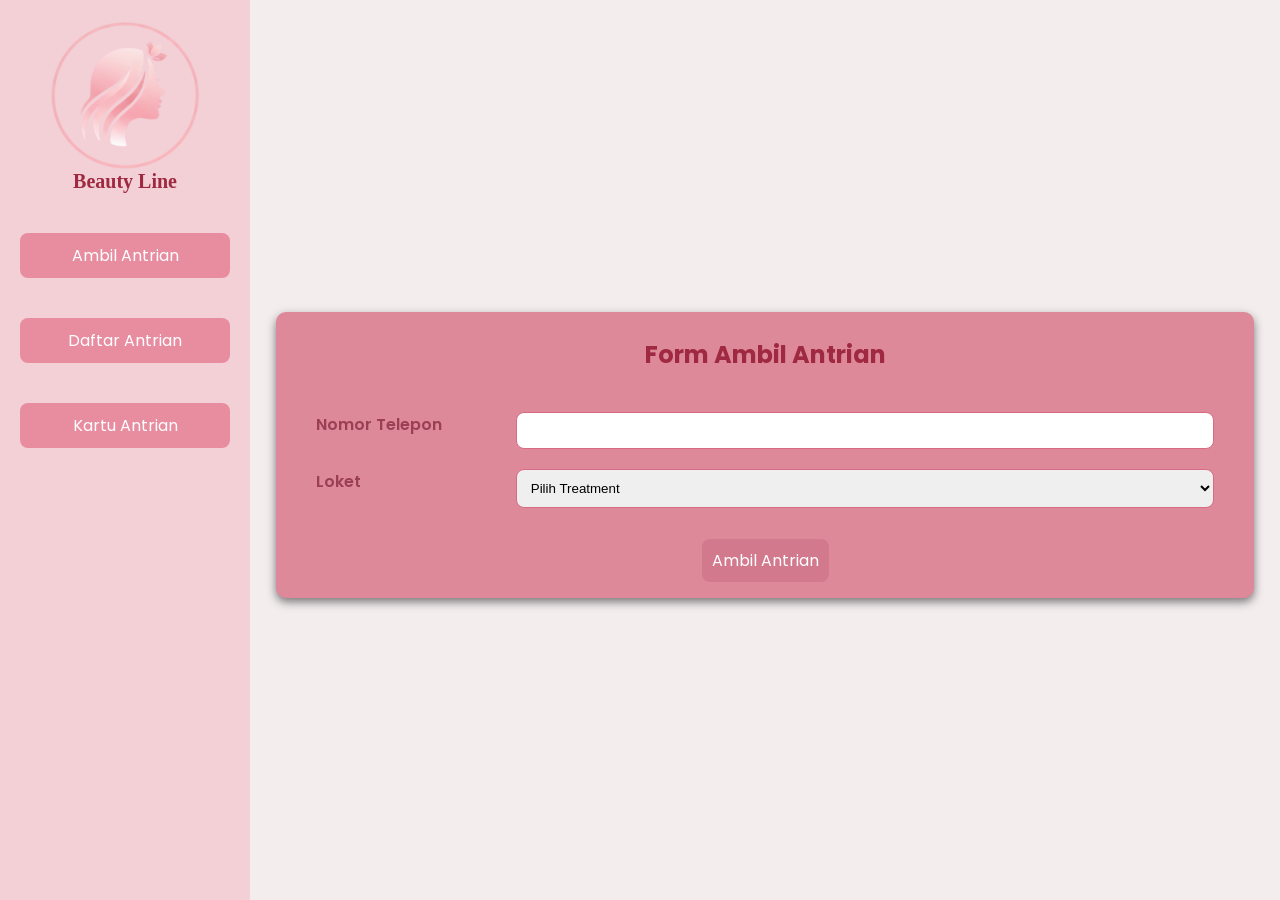
==== index.html @ c62f1bce "kedua" ====
<!doctype html>
<html lang="en">
  <head>
    <meta charset="UTF-8" />
    <meta name="viewport" content="width=device-width, initial-scale=1.0" />
    <title>Document</title>
    <link rel="preconnect" href="https://fonts.googleapis.com" />
    <link rel="preconnect" href="https://fonts.gstatic.com" crossorigin />
    <link
      href="https://fonts.googleapis.com/css2?family=Poppins:wght@400;600&display=swap"
      rel="stylesheet"
    />
    <style>
      * {
        margin: 0;
        padding: 0;
        box-sizing: border-box;
      }
      body {
        background-color: #f3edee;
        display: flex;
        height: 100vh;
        font-family: "poppins";
        background-image: url("Group 41.png");
        background-size: cover;
        background-position-x: 100px;
        background-position-y: 10px;
      }
      .container {
        display: flex;
        width: 100%;
      }

      .sidebar {
        display: flex;
        flex-direction: column;
        width: 250px;
        padding: 20px 20px;
        background-color: #f3cfd6;
        gap: 20px;
      }
      .sidebar button {
        padding: 10px;
        border: none;
        border-radius: 8px;
        background: #dd899a;
        color: white;
        cursor: pointer;
        transform: 0.3s;
      }
      .sidebar button:hover {
        background-color: #9f2941;
      }
      .logo {
        text-align: center;
        display: flex;
        flex-direction: column;
        justify-content: center;
        align-items: center;
      }
      .logo span {
        font-family: "Times New Roman", Times, serif;
        font-weight: 600;
        color: #9f2941;
        font-size: 20px;
      }
      img {
        width: 150px;
        height: 150px;
      }
      .gmbar-kecil img {
        width: 200px;
        height: auto;
      }

      .main {
        display: flex;
        flex-direction: column;
        justify-content: center;
        align-items: center;
        flex: 1;
        margin-top: 10px;
      }
      .card {
        margin: auto;
        width: 95%;
        padding: 15px 40px;
        border-radius: 10px;
        background-color: #dd899a;
        box-shadow: 0 4px 10px rgba(0, 0, 0, 0.5);
      }
      .card h2 {
        margin-top: 10px;
        margin-bottom: 40px;
        color: #9f2941;
        text-align: center;
      }
      .form {
        display: grid;
        grid-template-columns: 200px 1fr;
        margin-bottom: 20px;
        text-align: justify;
      }
      label {
        display: block;
        margin-bottom: 8px;
        color: #9b3f55;
        font-weight: 600;
      }
      input {
        width: 100%;
        padding: 10px;
        border-radius: 8px;
        border: 1px solid #d86b83;
        outline: none;
      }
      select {
        width: 100%;
        padding: 10px;
        border-radius: 8px;
        border: 1px solid #d86b83;
        outline: none;
      }

      a {
        font-family: "poppins";
        margin-top: 20px;
        text-decoration: none;
        text-align: center;
        padding: 10px;
        width: 100%;
        border: none;
        border-radius: 8px;
        background: #e88ca0;
        color: white;
        cursor: pointer;
        transition: 0.3s;
      }
      .submit {
        text-align: center;
        margin-top: 40px;
        margin-bottom: 10px;
      }
      .submit-btn {
        font-family: "poppins";
        margin-top: 20px;
        text-decoration: none;
        text-align: center;
        padding: 10px;
        width: 100%;
        border: none;
        border-radius: 8px;
        background: #d3798d;
        color: white;
        cursor: pointer;
        transition: 0.3s;
      }
      .submit-btn:hover {
        background: #d86b83;
      }
    </style>
  </head>
  <body>
    <div class="container">
      <div class="sidebar">
        <div class="logo">
          <img src="BEAUTY LINE logo.png" alt="logo" />
          <span>Beauty Line</span>
        </div>
        <a href="index.html" class="button"> Ambil Antrian </a>
        <a href="daftar_antri.html" class="button"> Daftar Antrian </a>
        <a href="kartu_antrian.html" class="button"> Kartu Antrian </a>
        <div class="gmbar-kecil">
          <img src="sidebar.png" alt="" />
        </div>
      </div>

      <!-- main -->
      <div class="main">
        <div class="card">
          <h2>Form Ambil Antrian</h2>
          <div class="form">
            <label>Nomor Telepon</label>
            <input type="text" id="phone" />
          </div>

          <div class="form">
            <label>Loket</label>
            <select name="dropdown" id="dropdown">
              <option value="">Pilih Treatment</option>
              <option value="">Facial Treatment</option>
              <option value="">Laser Treatment</option>
              <option value="">Skin Booster</option>
            </select>
          </div>
          <div class="submit">
            <a href="kartu_antrian.html" class="submit-btn">Ambil Antrian </a>
          </div>
        </div>
      </div>
    </div>
  </body>
</html>
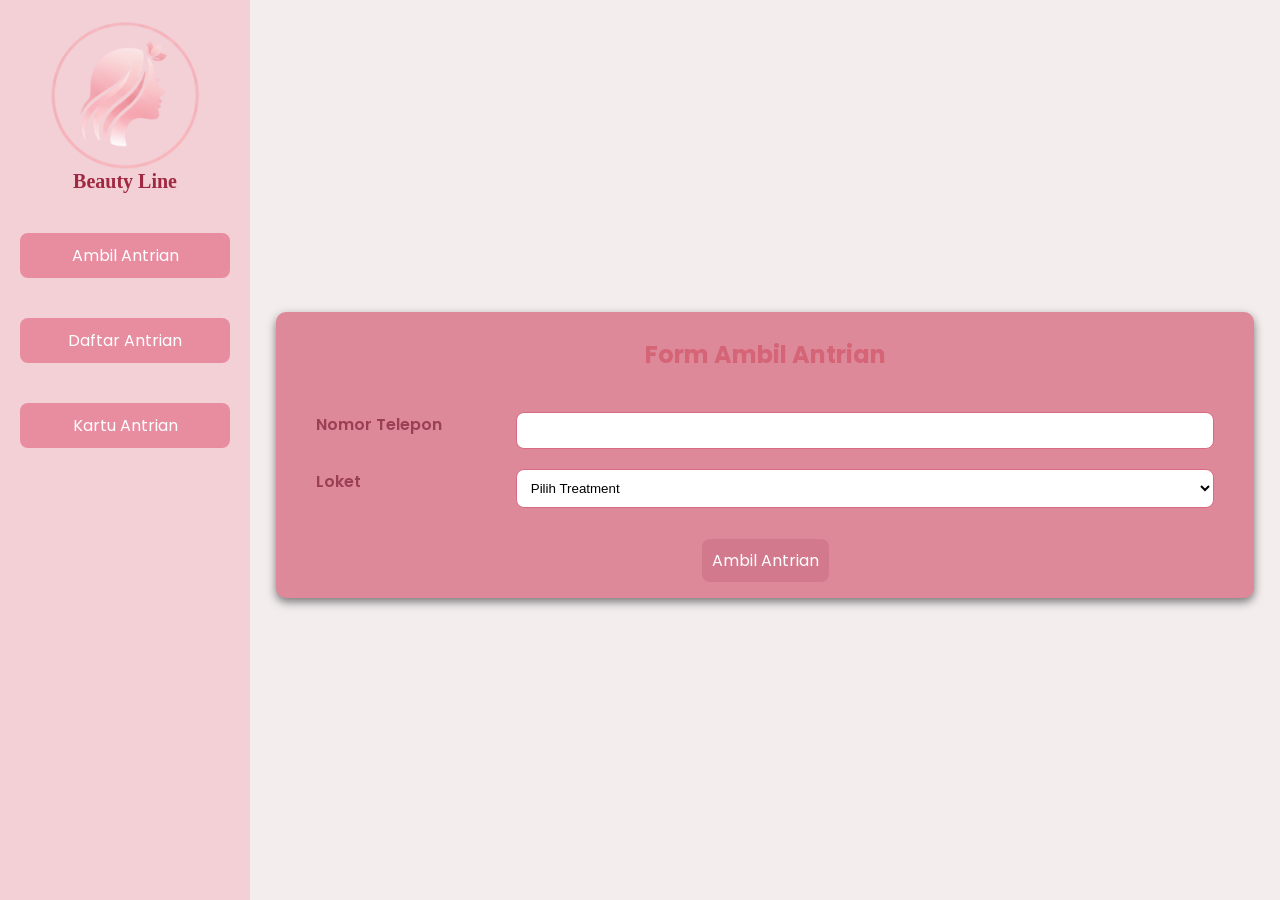
==== commit 50f1816b: "update index" ====
--- a/index.html
+++ b/index.html
@@ -92,7 +92,7 @@
       .card h2 {
         margin-top: 10px;
         margin-bottom: 40px;
-        color: #9f2941;
+        color: #d46476;
         text-align: center;
       }
       .form {
@@ -114,12 +114,21 @@
         border: 1px solid #d86b83;
         outline: none;
       }
-      select {
+      .dropdown {
         width: 100%;
         padding: 10px;
         border-radius: 8px;
         border: 1px solid #d86b83;
         outline: none;
+        background-color: #ffffff;
+      }
+      .dropdown option {
+        border-radius: 8px;
+        background-color: #ffffff;
+        color: #000;
+      }
+      .dropdown option:hover {
+        background-color: #9c3f3f;
       }
 
       a {
@@ -186,7 +195,7 @@
 
           <div class="form">
             <label>Loket</label>
-            <select name="dropdown" id="dropdown">
+            <select class="dropdown">
               <option value="">Pilih Treatment</option>
               <option value="">Facial Treatment</option>
               <option value="">Laser Treatment</option>
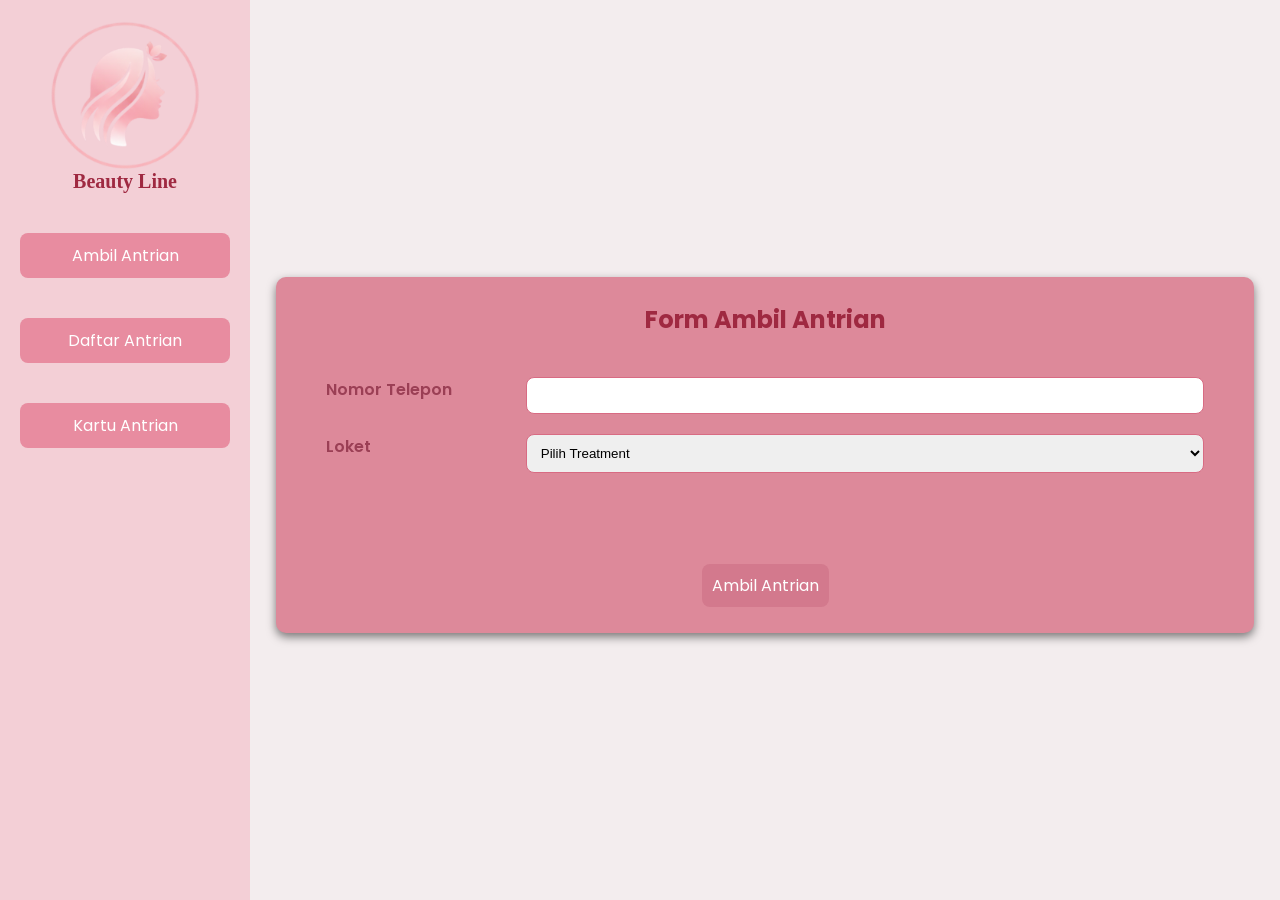
==== commit 644e647a: "ketiga" ====
--- a/index.html
+++ b/index.html
@@ -84,7 +84,7 @@
       .card {
         margin: auto;
         width: 95%;
-        padding: 15px 40px;
+        padding: 15px 50px;
         border-radius: 10px;
         background-color: #dd899a;
         box-shadow: 0 4px 10px rgba(0, 0, 0, 0.5);
@@ -92,7 +92,7 @@
       .card h2 {
         margin-top: 10px;
         margin-bottom: 40px;
-        color: #d46476;
+        color: #9f2941;
         text-align: center;
       }
       .form {
@@ -114,21 +114,12 @@
         border: 1px solid #d86b83;
         outline: none;
       }
-      .dropdown {
+      select {
         width: 100%;
         padding: 10px;
         border-radius: 8px;
         border: 1px solid #d86b83;
         outline: none;
-        background-color: #ffffff;
-      }
-      .dropdown option {
-        border-radius: 8px;
-        background-color: #ffffff;
-        color: #000;
-      }
-      .dropdown option:hover {
-        background-color: #9c3f3f;
       }
 
       a {
@@ -145,10 +136,13 @@
         cursor: pointer;
         transition: 0.3s;
       }
+      a:hover {
+        background: #d86b83;
+      }
       .submit {
         text-align: center;
-        margin-top: 40px;
-        margin-bottom: 10px;
+        margin-top: 100px;
+        margin-bottom: 20px;
       }
       .submit-btn {
         font-family: "poppins";
@@ -176,7 +170,7 @@
           <img src="BEAUTY LINE logo.png" alt="logo" />
           <span>Beauty Line</span>
         </div>
-        <a href="index.html" class="button"> Ambil Antrian </a>
+        <a href="#" class="button"> Ambil Antrian </a>
         <a href="daftar_antri.html" class="button"> Daftar Antrian </a>
         <a href="kartu_antrian.html" class="button"> Kartu Antrian </a>
         <div class="gmbar-kecil">
@@ -195,7 +189,7 @@
 
           <div class="form">
             <label>Loket</label>
-            <select class="dropdown">
+            <select name="dropdown" id="dropdown">
               <option value="">Pilih Treatment</option>
               <option value="">Facial Treatment</option>
               <option value="">Laser Treatment</option>
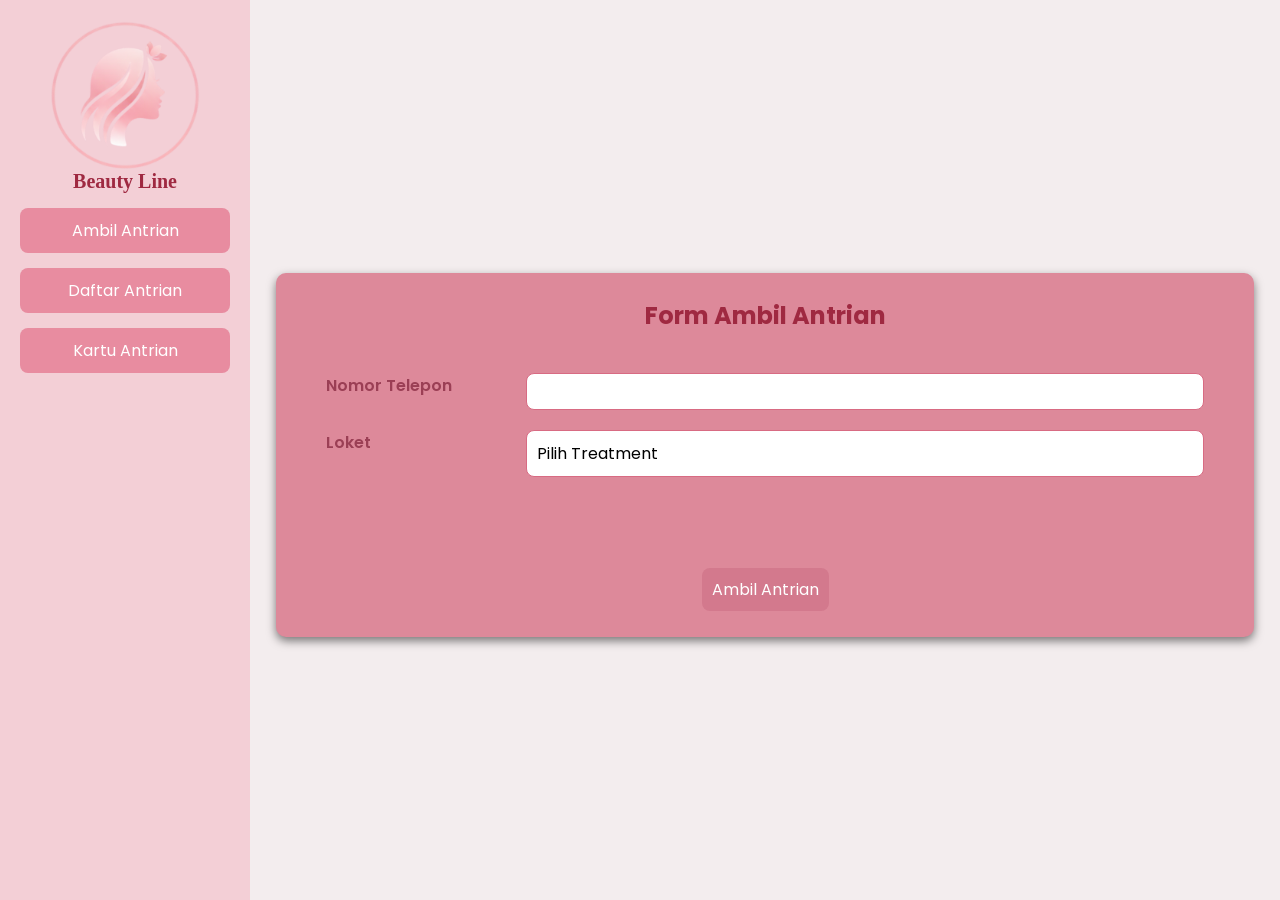
==== commit df4a3cf4: "update" ====
--- a/index.html
+++ b/index.html
@@ -37,19 +37,7 @@
         width: 250px;
         padding: 20px 20px;
         background-color: #f3cfd6;
-        gap: 20px;
-      }
-      .sidebar button {
-        padding: 10px;
-        border: none;
-        border-radius: 8px;
-        background: #dd899a;
-        color: white;
-        cursor: pointer;
-        transform: 0.3s;
-      }
-      .sidebar button:hover {
-        background-color: #9f2941;
+        gap: 15px;
       }
       .logo {
         text-align: center;
@@ -114,17 +102,45 @@
         border: 1px solid #d86b83;
         outline: none;
       }
-      select {
-        width: 100%;
-        padding: 10px;
-        border-radius: 8px;
+      .dropdown {
+        width: 250px;
+        position: relative;
+        font-family: sans-serif;
+      }
+
+      .dropdown-btn {
+        padding: 10px;
         border: 1px solid #d86b83;
-        outline: none;
-      }
-
+        border-radius: 8px;
+        cursor: pointer;
+        background: white;
+      }
+
+      .dropdown-menu {
+        list-style: none;
+        padding: 0;
+        margin: 5px 0 0 0;
+        border: 1px solid #d86b83;
+        border-radius: 8px;
+        display: none;
+        background: white;
+        position: absolute;
+        width: 100%;
+      }
+
+      .dropdown-menu li {
+        padding: 10px;
+        cursor: pointer;
+        transition: all 0.2s ease;
+      }
+
+      .dropdown-menu li:hover {
+        background: #d86b83;
+        color: white;
+        transform: translateX(5px);
+      }
       a {
         font-family: "poppins";
-        margin-top: 20px;
         text-decoration: none;
         text-align: center;
         padding: 10px;
@@ -137,7 +153,7 @@
         transition: 0.3s;
       }
       a:hover {
-        background: #d86b83;
+        background: #97102d;
       }
       .submit {
         text-align: center;
@@ -189,12 +205,12 @@
 
           <div class="form">
             <label>Loket</label>
-            <select name="dropdown" id="dropdown">
-              <option value="">Pilih Treatment</option>
-              <option value="">Facial Treatment</option>
-              <option value="">Laser Treatment</option>
-              <option value="">Skin Booster</option>
-            </select>
+            <div class="dropdown-btn">Pilih Treatment</div>
+            <ul class="dropdown-menu">
+              <li>Facial Treatment</li>
+              <li>Laser Treatment</li>
+              <li>Skin Booster</li>
+            </ul>
           </div>
           <div class="submit">
             <a href="kartu_antrian.html" class="submit-btn">Ambil Antrian </a>
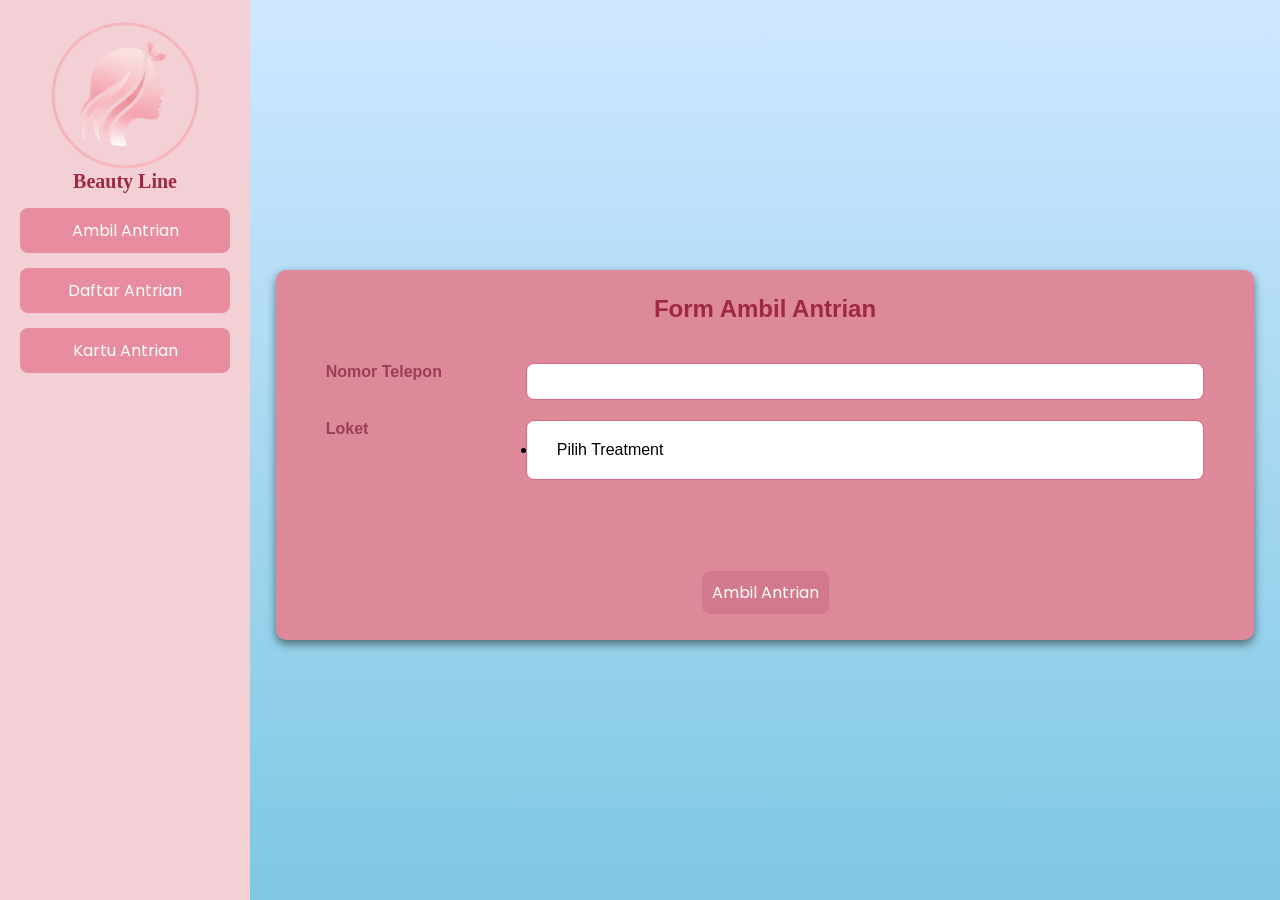
==== commit 48e5fb02: "keempat" ====
--- a/index.html
+++ b/index.html
@@ -21,7 +21,7 @@
         display: flex;
         height: 100vh;
         font-family: "poppins";
-        background-image: url("Group 41.png");
+        background-image: url("img/Group41.png");
         background-size: cover;
         background-position-x: 100px;
         background-position-y: 10px;
@@ -102,12 +102,15 @@
         border: 1px solid #d86b83;
         outline: none;
       }
+      body {
+        background: linear-gradient(to bottom, #cfe8ff, #7ec8e3);
+        font-family: sans-serif;
+      }
       .dropdown {
         width: 250px;
         position: relative;
         font-family: sans-serif;
       }
-
       .dropdown-btn {
         padding: 10px;
         border: 1px solid #d86b83;
@@ -116,28 +119,32 @@
         background: white;
       }
 
-      .dropdown-menu {
+      .menu {
+        background: white;
+        padding: 10px 20px;
+        width: 180px;
+        border-radius: 10px;
+        cursor: pointer;
+        position: relative;
+      }
+      .option {
         list-style: none;
-        padding: 0;
-        margin: 5px 0 0 0;
-        border: 1px solid #d86b83;
-        border-radius: 8px;
+        padding: 10px 0;
+        margin-top: 10px;
+        background: white;
+        border-radius: 10px;
         display: none;
-        background: white;
         position: absolute;
         width: 100%;
       }
-
-      .dropdown-menu li {
-        padding: 10px;
-        cursor: pointer;
-        transition: all 0.2s ease;
-      }
-
-      .dropdown-menu li:hover {
-        background: #d86b83;
-        color: white;
-        transform: translateX(5px);
+      .option li {
+        padding: 10px 20px;
+      }
+      .option li:hover {
+        background: #f0f0f0;
+      }
+      .menu:hover .option {
+        display: block;
       }
       a {
         font-family: "poppins";
@@ -183,14 +190,14 @@
     <div class="container">
       <div class="sidebar">
         <div class="logo">
-          <img src="BEAUTY LINE logo.png" alt="logo" />
+          <img src="img/BEAUTY-LINE-logo.png" alt="logo" />
           <span>Beauty Line</span>
         </div>
         <a href="#" class="button"> Ambil Antrian </a>
         <a href="daftar_antri.html" class="button"> Daftar Antrian </a>
         <a href="kartu_antrian.html" class="button"> Kartu Antrian </a>
         <div class="gmbar-kecil">
-          <img src="sidebar.png" alt="" />
+          <img src="img/sidebar.png" alt="" />
         </div>
       </div>
 
@@ -205,12 +212,18 @@
 
           <div class="form">
             <label>Loket</label>
-            <div class="dropdown-btn">Pilih Treatment</div>
-            <ul class="dropdown-menu">
-              <li>Facial Treatment</li>
-              <li>Laser Treatment</li>
-              <li>Skin Booster</li>
-            </ul>
+            <div class="dropdown-btn">
+              <ul class="dropdown">
+                <li class="menu">
+                  Pilih Treatment
+                  <ul class="option">
+                    <li>Facial Treatment</li>
+                    <li>Laser Treatment</li>
+                    <li>Skin Booster</li>
+                  </ul>
+                </li>
+              </ul>
+            </div>
           </div>
           <div class="submit">
             <a href="kartu_antrian.html" class="submit-btn">Ambil Antrian </a>
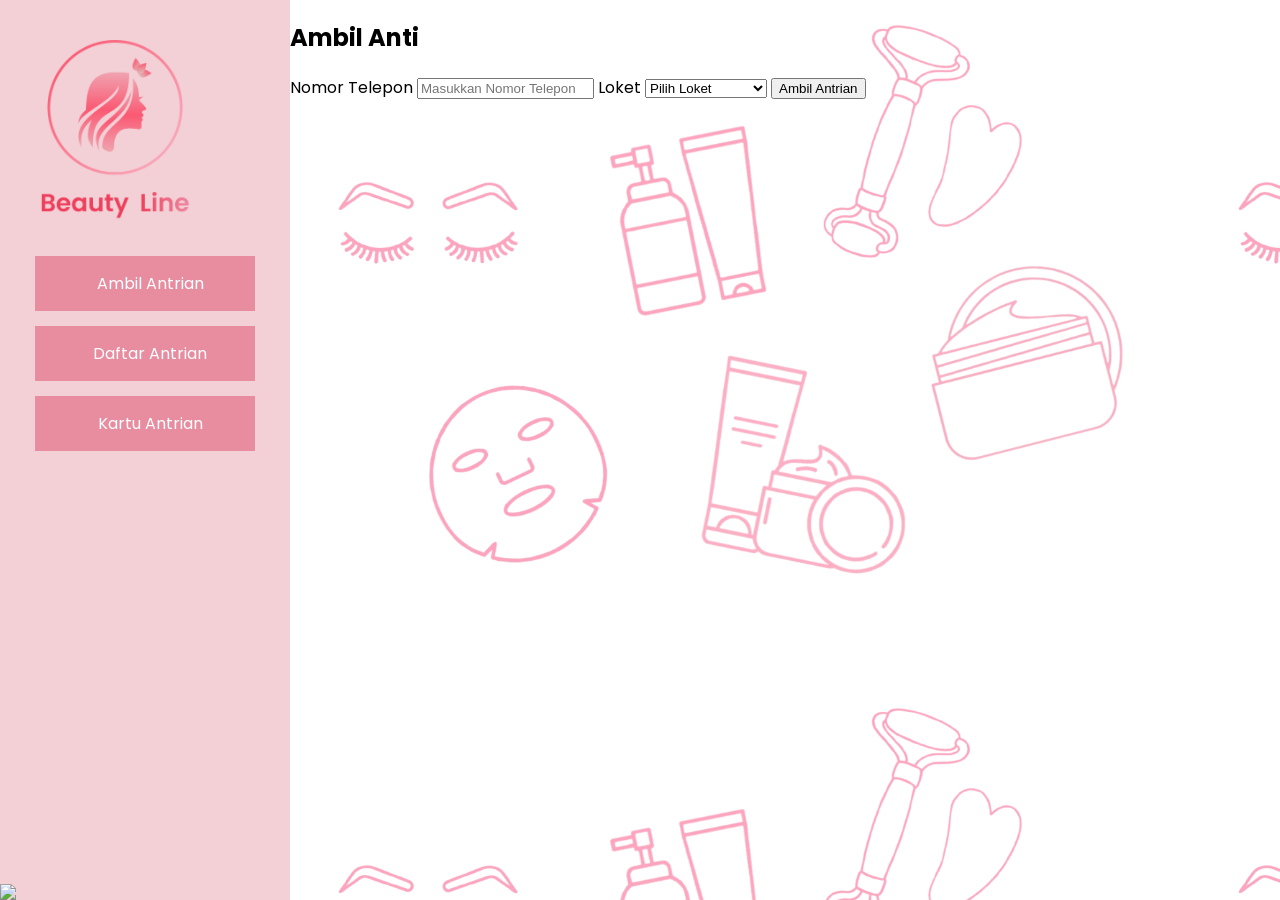
==== commit 3af3547e: "kelimay" ====
--- a/index.html
+++ b/index.html
@@ -10,224 +10,111 @@
       href="https://fonts.googleapis.com/css2?family=Poppins:wght@400;600&display=swap"
       rel="stylesheet"
     />
+    <link
+      rel="stylesheet"
+      href="https://cdn.hugeicons.com/font/hgi-stroke-rounded.css"
+    />
     <style>
-      * {
+      body {
         margin: 0;
-        padding: 0;
-        box-sizing: border-box;
-      }
-      body {
-        background-color: #f3edee;
-        display: flex;
-        height: 100vh;
-        font-family: "poppins";
-        background-image: url("img/Group41.png");
-        background-size: cover;
-        background-position-x: 100px;
-        background-position-y: 10px;
+        font-family: "Poppins";
       }
       .container {
         display: flex;
-        width: 100%;
+        height: 100vh;
       }
 
+      /* sidebar */
       .sidebar {
         display: flex;
         flex-direction: column;
         width: 250px;
-        padding: 20px 20px;
+        padding: 20px;
         background-color: #f3cfd6;
-        gap: 15px;
+        position: relative;
+        gap: 15;
       }
       .logo {
-        text-align: center;
+        width: 150px;
+        margin: 20px;
+      }
+      .sidebar-decor {
+        position: absolute;
+        left: 0;
+        bottom: 0;
+        width: 100%;
+      }
+      .icon {
         display: flex;
-        flex-direction: column;
         justify-content: center;
         align-items: center;
+        gap: 10px;
+        background-color: #e88ca0;
+        padding: 15px;
+        margin: 15px;
+        position: relative;
+        color: white;
       }
-      .logo span {
-        font-family: "Times New Roman", Times, serif;
-        font-weight: 600;
-        color: #9f2941;
-        font-size: 20px;
-      }
-      img {
-        width: 150px;
-        height: 150px;
-      }
-      .gmbar-kecil img {
-        width: 200px;
-        height: auto;
+      a {
+        text-decoration: none;
+        color: white;
       }
 
+      /* main */
       .main {
-        display: flex;
-        flex-direction: column;
-        justify-content: center;
-        align-items: center;
         flex: 1;
-        margin-top: 10px;
-      }
-      .card {
-        margin: auto;
-        width: 95%;
-        padding: 15px 50px;
-        border-radius: 10px;
-        background-color: #dd899a;
-        box-shadow: 0 4px 10px rgba(0, 0, 0, 0.5);
-      }
-      .card h2 {
-        margin-top: 10px;
-        margin-bottom: 40px;
-        color: #9f2941;
-        text-align: center;
-      }
-      .form {
-        display: grid;
-        grid-template-columns: 200px 1fr;
-        margin-bottom: 20px;
-        text-align: justify;
-      }
-      label {
-        display: block;
-        margin-bottom: 8px;
-        color: #9b3f55;
-        font-weight: 600;
-      }
-      input {
-        width: 100%;
-        padding: 10px;
-        border-radius: 8px;
-        border: 1px solid #d86b83;
-        outline: none;
-      }
-      body {
-        background: linear-gradient(to bottom, #cfe8ff, #7ec8e3);
-        font-family: sans-serif;
-      }
-      .dropdown {
-        width: 250px;
-        position: relative;
-        font-family: sans-serif;
-      }
-      .dropdown-btn {
-        padding: 10px;
-        border: 1px solid #d86b83;
-        border-radius: 8px;
-        cursor: pointer;
-        background: white;
-      }
-
-      .menu {
-        background: white;
-        padding: 10px 20px;
-        width: 180px;
-        border-radius: 10px;
-        cursor: pointer;
-        position: relative;
-      }
-      .option {
-        list-style: none;
-        padding: 10px 0;
-        margin-top: 10px;
-        background: white;
-        border-radius: 10px;
-        display: none;
-        position: absolute;
-        width: 100%;
-      }
-      .option li {
-        padding: 10px 20px;
-      }
-      .option li:hover {
-        background: #f0f0f0;
-      }
-      .menu:hover .option {
-        display: block;
-      }
-      a {
         font-family: "poppins";
-        text-decoration: none;
-        text-align: center;
-        padding: 10px;
-        width: 100%;
-        border: none;
-        border-radius: 8px;
-        background: #e88ca0;
-        color: white;
-        cursor: pointer;
-        transition: 0.3s;
-      }
-      a:hover {
-        background: #97102d;
-      }
-      .submit {
-        text-align: center;
-        margin-top: 100px;
-        margin-bottom: 20px;
-      }
-      .submit-btn {
-        font-family: "poppins";
-        margin-top: 20px;
-        text-decoration: none;
-        text-align: center;
-        padding: 10px;
-        width: 100%;
-        border: none;
-        border-radius: 8px;
-        background: #d3798d;
-        color: white;
-        cursor: pointer;
-        transition: 0.3s;
-      }
-      .submit-btn:hover {
-        background: #d86b83;
+        background-image: url("img/Group91.png");
+        background-repeat: repeat;
+        background-size: 100vh;
       }
     </style>
   </head>
   <body>
     <div class="container">
+      <!-- sidebar -->
       <div class="sidebar">
-        <div class="logo">
-          <img src="img/BEAUTY-LINE-logo.png" alt="logo" />
-          <span>Beauty Line</span>
-        </div>
-        <a href="#" class="button"> Ambil Antrian </a>
-        <a href="daftar_antri.html" class="button"> Daftar Antrian </a>
-        <a href="kartu_antrian.html" class="button"> Kartu Antrian </a>
-        <div class="gmbar-kecil">
-          <img src="img/sidebar.png" alt="" />
+        <img src="img/vectorlogo.png" class="logo" />
+        <img src="img/sidebar.png" class="sidebar-decor" />
+        <div class="menu">
+          <div class="icon">
+            <i class="hgi hgi-stroke hgi-user"></i>
+            <a href="index.html">Ambil Antrian</a>
+          </div>
+          <div class="icon">
+            <i class="hgi hgi-stroke hgi-list-view"></i>
+            <a href="kartu_antrian.html">Daftar Antrian</a>
+          </div>
+          <div class="icon">
+            <i class="hgi hgi-stroke hgi-ticket-01"></i>
+            <a href="daftar_antri.html">Kartu Antrian</a>
+          </div>
         </div>
       </div>
 
-      <!-- main -->
+      <!-- Main -->
       <div class="main">
-        <div class="card">
-          <h2>Form Ambil Antrian</h2>
-          <div class="form">
+        <!-- Form -->
+        <div class="form">
+          <h2>Ambil Anti</h2>
+          <form method="post">
             <label>Nomor Telepon</label>
-            <input type="text" id="phone" />
-          </div>
+            <input
+              type="text"
+              id="phone"
+              placeholder="Masukkan Nomor Telepon"
+            />
 
-          <div class="form">
             <label>Loket</label>
-            <div class="dropdown-btn">
-              <ul class="dropdown">
-                <li class="menu">
-                  Pilih Treatment
-                  <ul class="option">
-                    <li>Facial Treatment</li>
-                    <li>Laser Treatment</li>
-                    <li>Skin Booster</li>
-                  </ul>
-                </li>
-              </ul>
-            </div>
-          </div>
-          <div class="submit">
-            <a href="kartu_antrian.html" class="submit-btn">Ambil Antrian </a>
-          </div>
+            <select name="loket" id="">
+              <option>Pilih Loket</option>
+              <option>Facial Treatment</option>
+              <option>Laser Treatment</option>
+              <option>Skin Booster</option>
+            </select>
+
+            <button type="submit" name="Ambil">Ambil Antrian</button>
+          </form>
         </div>
       </div>
     </div>
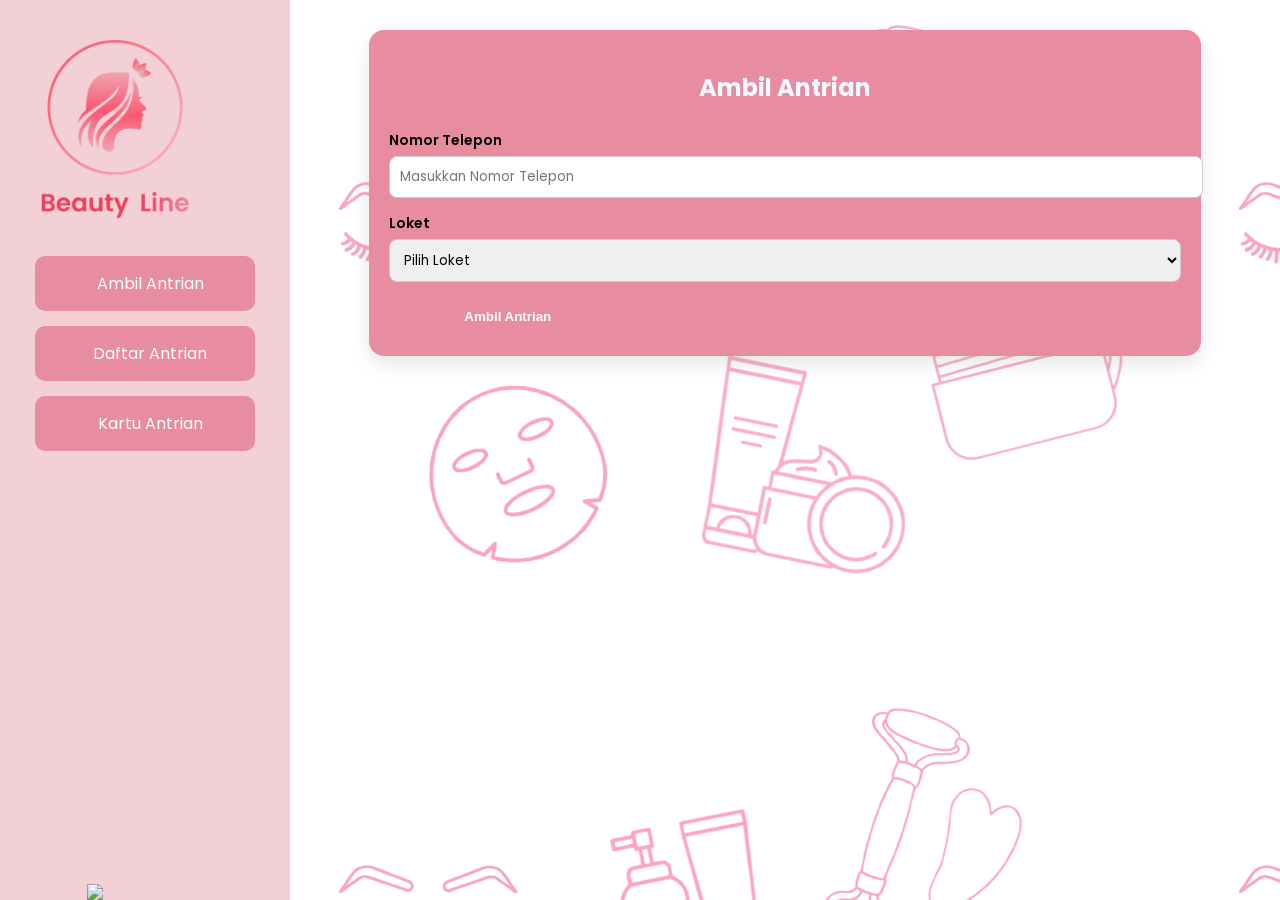
==== commit f77923ef: "keenam" ====
--- a/index.html
+++ b/index.html
@@ -40,9 +40,9 @@
       }
       .sidebar-decor {
         position: absolute;
-        left: 0;
+        right: 0;
         bottom: 0;
-        width: 100%;
+        width: 70%;
       }
       .icon {
         display: flex;
@@ -54,6 +54,9 @@
         margin: 15px;
         position: relative;
         color: white;
+        cursor: pointer;
+        transition: 0.3s;
+        border-radius: 10px;
       }
       a {
         text-decoration: none;
@@ -67,6 +70,61 @@
         background-image: url("img/Group91.png");
         background-repeat: repeat;
         background-size: 100vh;
+      }
+      /* form */
+      .form {
+        width: 80%;
+        margin: 30px auto;
+        padding: 20px;
+        background-color: #e88ca0;
+        border-radius: 15px;
+        box-shadow: 0 8px 20px rgba(0, 0, 0, 0.1);
+      }
+      .form h2 {
+        text-align: center;
+        margin-bottom: 25px;
+        color: aliceblue;
+      }
+      .form label {
+        display: block;
+        margin-bottom: 5px;
+        font-weight: 600;
+        font-size: 14px;
+      }
+      .form input,
+      select {
+        width: 100%;
+        padding: 10px;
+        margin-bottom: 15px;
+        border-radius: 8px;
+        border: 1px solid #ccc;
+        font-family: "Poppins";
+        outline: none;
+        transition: 0.3s;
+      }
+      .form input:focus,
+      .form select:focus {
+        border-color: #e88ca0;
+        box-shadow: 0 0 5px rgba(232, 140, 160, 0.5);
+      }
+      .form button {
+        width: 30%;
+        padding: 12px;
+        justify-content: center;
+        background-color: #e88ca0;
+        border: none;
+        border-radius: 10px;
+        color: white;
+        font-weight: 600;
+        cursor: pointer;
+        transition: 0.3s;
+      }
+      /* hover effect */
+      .icon:hover {
+        background-color: #97102d;
+      }
+      .form button:hover {
+        background-color: #d96f86;
       }
     </style>
   </head>
@@ -96,14 +154,10 @@
       <div class="main">
         <!-- Form -->
         <div class="form">
-          <h2>Ambil Anti</h2>
+          <h2>Ambil Antrian</h2>
           <form method="post">
             <label>Nomor Telepon</label>
-            <input
-              type="text"
-              id="phone"
-              placeholder="Masukkan Nomor Telepon"
-            />
+            <input type="text" placeholder="Masukkan Nomor Telepon" />
 
             <label>Loket</label>
             <select name="loket" id="">
@@ -113,7 +167,7 @@
               <option>Skin Booster</option>
             </select>
 
-            <button type="submit" name="Ambil">Ambil Antrian</button>
+            <button type="submit">Ambil Antrian</button>
           </form>
         </div>
       </div>
